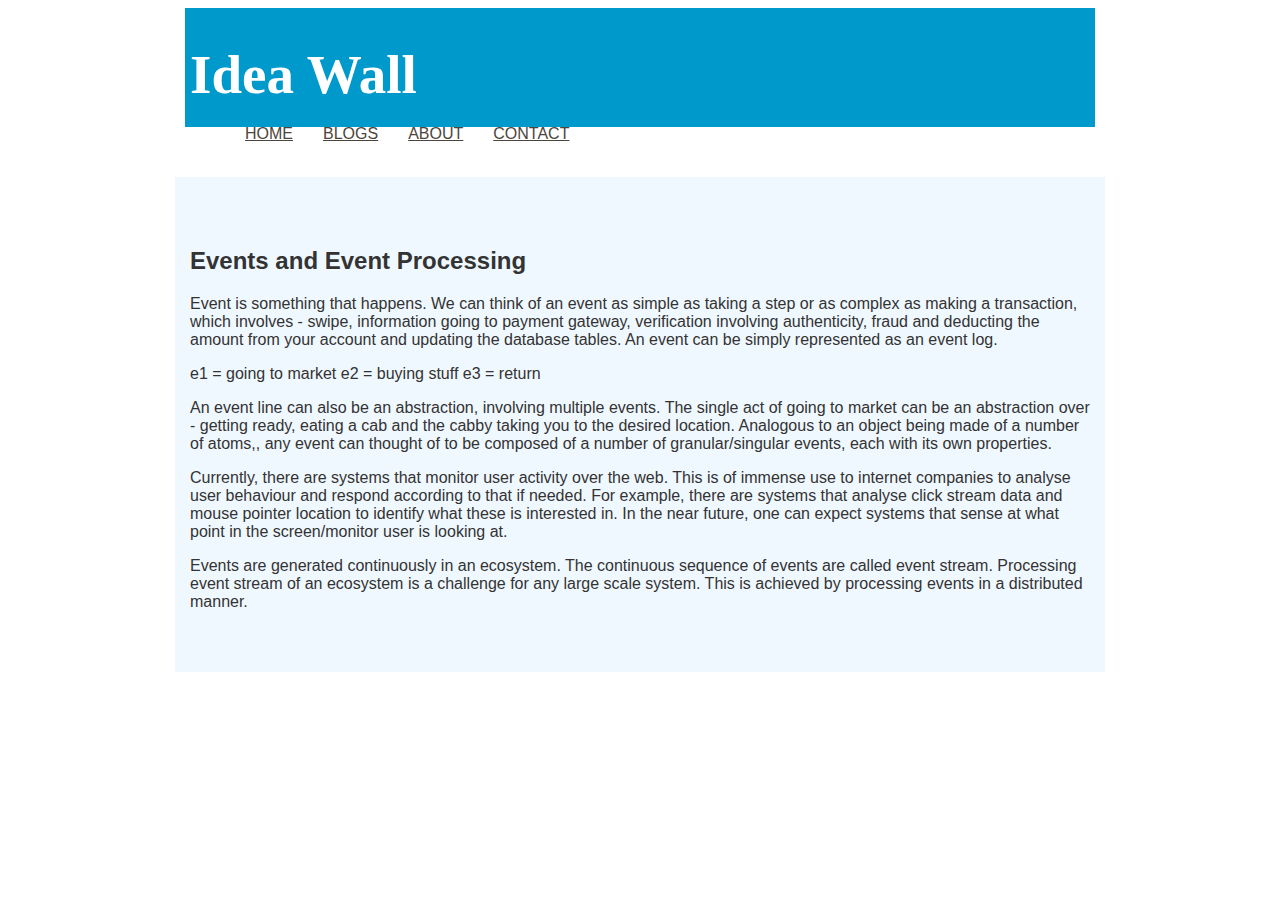
==== event-processing.html @ b38f8d8b "html files" ====
<!DOCTYPE html>
<html>
<head>
<meta charset="utf-8">  
<meta http-equiv="Content-Type" content="text/html; charset=utf-8"/>
<meta name="viewport" content="width=device-width, initial-scale=1.0"/>
<title>Stream of Thoughts</title>
<link rel="stylesheet" href="reset.css" type="text/css" media="screen" />
<link rel="stylesheet" href="style.css" type="text/css" media="screen" />
</head>

<body>
<header>
	<h1>Idea Wall</h1>
<!--  	<p>A blog</p> -->
 	<nav>
 		<ul>
 			<li><a href="index.html">Home</a></li>
 			<li><a href="blogs.html">Blogs</a></li>
 			<li><a href="javascript:void(0)">About</a></li>
 			<li><a href="javascript:void(0)">Contact</a></li>
 		</ul>
 	</nav>
</header>

<section>
	<div id="boxcontent">
		<h2>Events and Event Processing</h2>
	<p>Event is something that happens. We can think of an event as simple as taking a step 
	or as complex as making a transaction, which involves - swipe, information going to payment 
	gateway, verification involving authenticity, fraud and deducting the amount from your 
	account and updating the database tables. An event can be simply represented as an event 
	log.</p>

<p>
e1 = going to market
e2 = buying stuff
e3 = return</p>


<p>An event line can also be an abstraction, involving multiple events. The single act of 
going to market can be an abstraction over - getting ready, eating a cab and the cabby taking 
you to the desired location. Analogous to an object being made of a number of atoms,, any 
event can thought of to be composed of a number of granular/singular events, each with its 
own properties.</p>

<p>Currently, there are systems that monitor user activity over the web. This is of immense 
use to internet companies to analyse user behaviour and respond according to that if needed. 
For example, there are systems that analyse click stream data and mouse pointer location to 
identify what these is interested in. In the near future, one can expect systems that sense 
at what point in the screen/monitor user is looking at.</p>

<p>Events are generated continuously in an ecosystem. The continuous sequence of events are 
called event stream. Processing event stream of an ecosystem is a challenge for any large 
scale system. This is achieved by processing events in a distributed manner.</p>
	
	</div>
<section>
</body>
</html>
---- style.css ----
/*Global settings for body*/

body
{
#border-top:10px solid #0099cc;
background: white;
font-family:'Open Sans', sans-serif;
color:#333333;
}

/* Header */
header
{
padding:5px;
background-color: #0099cc;
position:relative;
width:auto;
max-width:900px;
margin: 0 auto 50px auto;
}

header h1
{
margin: 30px 0 0 0;
font-size: 55px;
color: white;
font-family: 'Open Sans';
}

header p
{
font-family: 'Open Sans', sans-serif;
font-size: 16px;
color: #4A463B;
margin-left:132px;
}

header nav ul
{
list-style:none;
}

header nav ul li
{
display:block;
float:left;
padding:3px 15px;
}

header nav ul li a
{
font-family: 'Open Sans', sans-serif;
color: #4A463B;
text-transform: uppercase;
transition: all .25s ease;
}

header nav ul li a:hover
{
color: #0099cc;
}


.columns
{
width:auto;
max-width:800px;
margin:0 auto;
padding:70px 0 45px 0;
}

.columns h2{
color: #696969;
}

.columns nav ul li{
line-height: 2.8;
}

.columns nav ui li a{
font-family: 'Open Sans', sans-serif;
color: #4A463B;
text-color: #696969;
text-decoration: none;
font-size: 16px;
}

#boxcontent
{
width:auto;
max-width:900px;
margin:0 auto;
padding:50px 15px 45px 15px;
background-color: #F0F8FF;
}
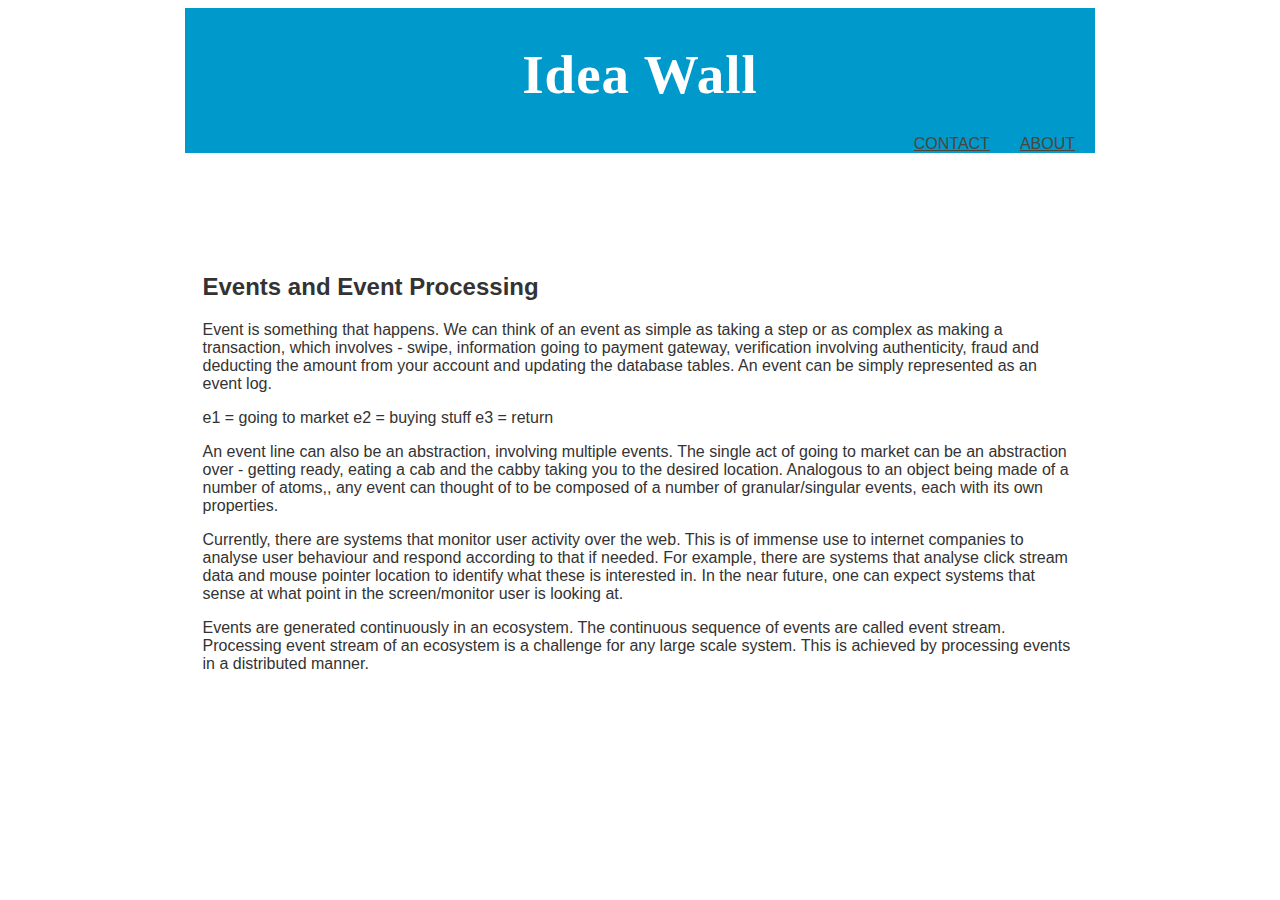
==== commit 350ff6c4: "changing font & background color" ====
--- a/event-processing.html
+++ b/event-processing.html
@@ -15,8 +15,10 @@
 <!--  	<p>A blog</p> -->
  	<nav>
  		<ul>
- 			<li><a href="index.html">Home</a></li>
+ 			<!-- 
+<li><a href="index.html">Home</a></li>
  			<li><a href="blogs.html">Blogs</a></li>
+ -->
  			<li><a href="javascript:void(0)">About</a></li>
  			<li><a href="javascript:void(0)">Contact</a></li>
  		</ul>
--- a/style.css
+++ b/style.css
@@ -2,9 +2,8 @@
 
 body
 {
-#border-top:10px solid #0099cc;
 background: white;
-font-family:'Open Sans', sans-serif;
+font-family: 'Open Sans', sans-serif;
 color:#333333;
 }
 
@@ -24,7 +23,9 @@
 margin: 30px 0 0 0;
 font-size: 55px;
 color: white;
-font-family: 'Open Sans';
+font-family:'Futura';
+text-align: center;
+letter-spacing: 1px;
 }
 
 header p
@@ -37,13 +38,14 @@
 
 header nav ul
 {
+border-top:10px solid #0099cc;
 list-style:none;
 }
 
 header nav ul li
 {
 display:block;
-float:left;
+float:right;
 padding:3px 15px;
 }
 
@@ -60,37 +62,16 @@
 color: #0099cc;
 }
 
-
-.columns
-{
-width:auto;
-max-width:800px;
-margin:0 auto;
-padding:70px 0 45px 0;
-}
-
-.columns h2{
-color: #696969;
-}
-
-.columns nav ul li{
-line-height: 2.8;
-}
-
-.columns nav ui li a{
-font-family: 'Open Sans', sans-serif;
-color: #4A463B;
-text-color: #696969;
-text-decoration: none;
-font-size: 16px;
-}
-
 #boxcontent
 {
 width:auto;
-max-width:900px;
+max-width:875px;
 margin:0 auto;
 padding:50px 15px 45px 15px;
-background-color: #F0F8FF;
+#background-color: #F0F8FF;
 }
 
+#boxcontent h2
+{
+
+}
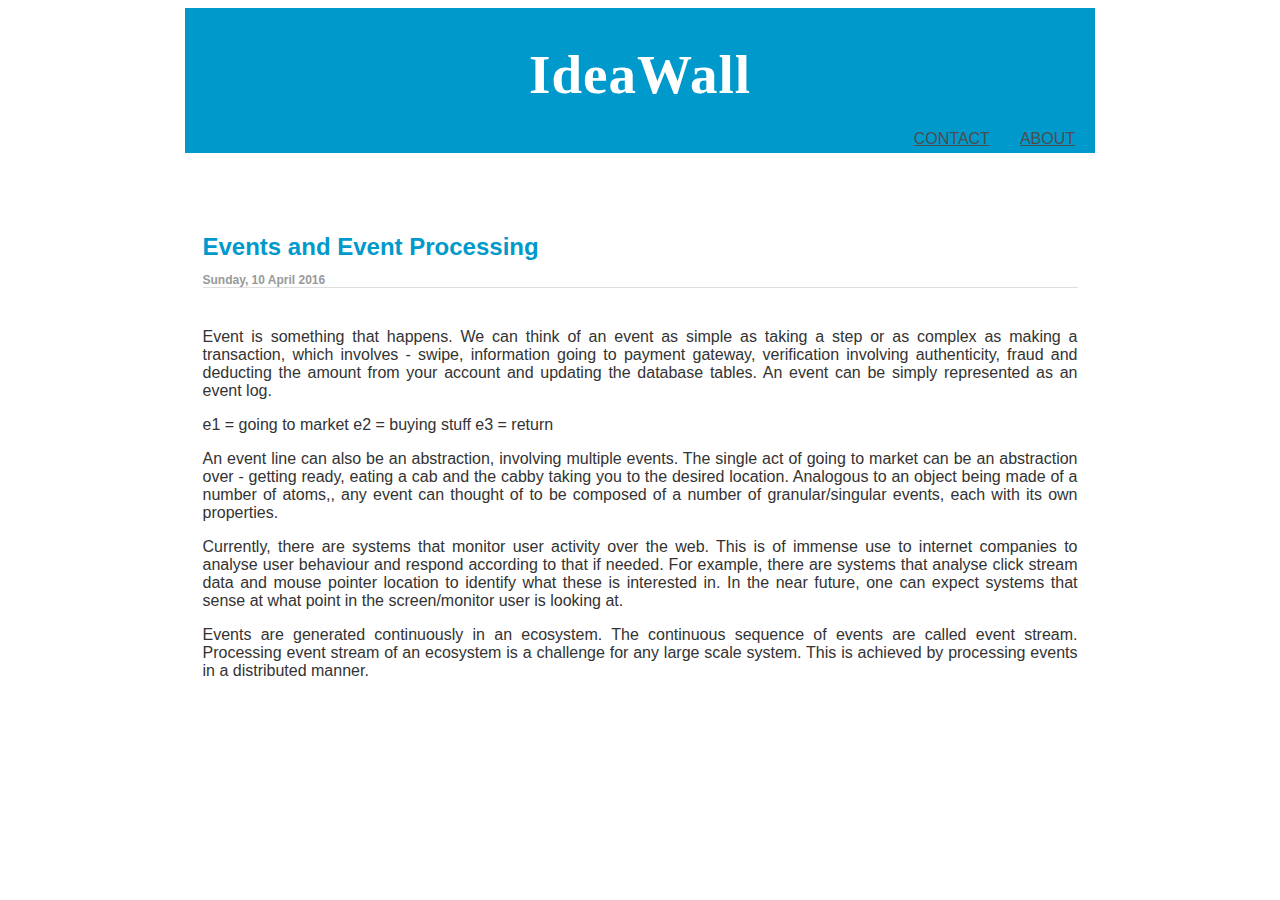
==== commit d2ea0f59: "text styling" ====
--- a/event-processing.html
+++ b/event-processing.html
@@ -11,7 +11,7 @@
 
 <body>
 <header>
-	<h1>Idea Wall</h1>
+	<h1>IdeaWall</h1>
 <!--  	<p>A blog</p> -->
  	<nav>
  		<ul>
@@ -27,7 +27,9 @@
 
 <section>
 	<div id="boxcontent">
-		<h2>Events and Event Processing</h2>
+		<h2>Events and Event Processing
+		<p>Sunday, 10 April 2016</p>
+		</h2>
 	<p>Event is something that happens. We can think of an event as simple as taking a step 
 	or as complex as making a transaction, which involves - swipe, information going to payment 
 	gateway, verification involving authenticity, fraud and deducting the amount from your 
--- a/style.css
+++ b/style.css
@@ -38,7 +38,8 @@
 
 header nav ul
 {
-border-top:10px solid #0099cc;
+border-top:5px solid #0099cc;
+border-bottom: 5px solid #0099cc;
 list-style:none;
 }
 
@@ -52,14 +53,14 @@
 header nav ul li a
 {
 font-family: 'Open Sans', sans-serif;
-color: #4A463B;
+color: #4d4d4d;
 text-transform: uppercase;
 transition: all .25s ease;
 }
 
 header nav ul li a:hover
 {
-color: #0099cc;
+color: #333333;
 }
 
 #boxcontent
@@ -67,11 +68,26 @@
 width:auto;
 max-width:875px;
 margin:0 auto;
-padding:50px 15px 45px 15px;
+padding: 10px 15px 40px 15px;
 #background-color: #F0F8FF;
 }
 
 #boxcontent h2
 {
+color: #0099cc;
+#border-bottom: 1px solid #dedede;
+#margin-bottom: 50px;
+}
 
+#boxcontent h2 p
+{
+color: #999999;
+font-size:12px;
+border-bottom: 1px solid #dedede;
+margin-bottom: 40px;
 }
+
+#boxcontent p 
+{
+text-align: justify;
+}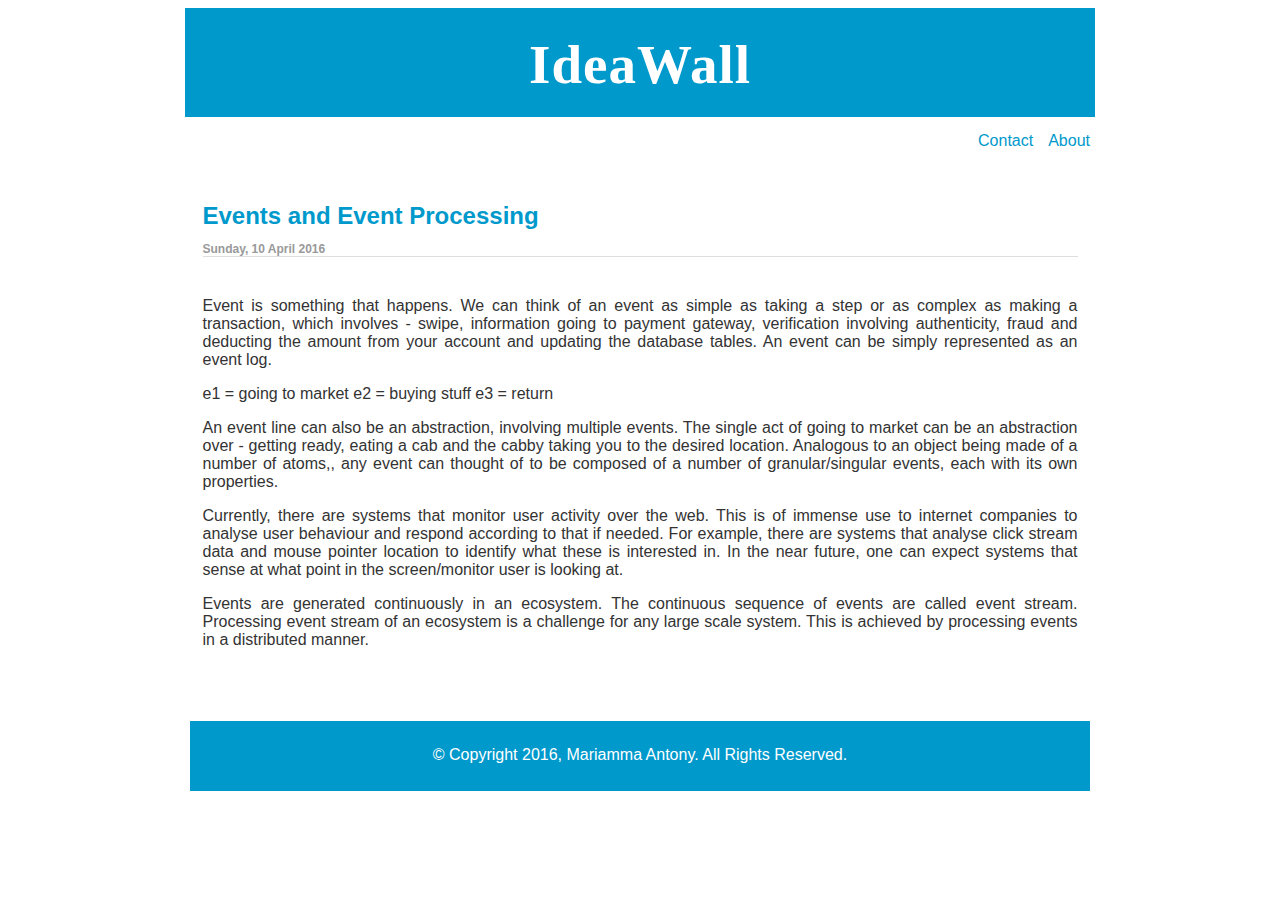
==== commit 423d5b89: "adding footer" ====
--- a/event-processing.html
+++ b/event-processing.html
@@ -60,5 +60,14 @@
 	
 	</div>
 <section>
+
+<footer>
+	<div id="footer">
+  <div id="copy">
+	  <p style="text-align:center;"> &copy; Copyright 2016, Mariamma Antony. All Rights Reserved.</p>
+		<!--   <p>Contact information: <a href="mailto:someone@example.com">  someone@example.com</a>.</p> -->
+	</div>
+  </div>
+</footer>
 </body>
 </html>--- a/style.css
+++ b/style.css
@@ -15,12 +15,12 @@
 position:relative;
 width:auto;
 max-width:900px;
-margin: 0 auto 50px auto;
+margin: 0 auto 40px auto;
 }
 
 header h1
 {
-margin: 30px 0 0 0;
+margin: 20px 0 0 0;
 font-size: 55px;
 color: white;
 font-family:'Futura';
@@ -38,8 +38,8 @@
 
 header nav ul
 {
-border-top:5px solid #0099cc;
-border-bottom: 5px solid #0099cc;
+#border-top:5px solid #0099cc;
+#border-bottom: 5px solid #0099cc;
 list-style:none;
 }
 
@@ -47,14 +47,18 @@
 {
 display:block;
 float:right;
-padding:3px 15px;
+padding-right: 0px;
+padding-left: 15px;
+padding-top: 20px;
+padding-bottom: 20px;
 }
 
 header nav ul li a
 {
 font-family: 'Open Sans', sans-serif;
-color: #4d4d4d;
-text-transform: uppercase;
+color: #0099cc;
+text-decoration: none;
+#text-transform: uppercase;
 transition: all .25s ease;
 }
 
@@ -68,7 +72,7 @@
 width:auto;
 max-width:875px;
 margin:0 auto;
-padding: 10px 15px 40px 15px;
+padding: 25px 15px 40px 15px;
 #background-color: #F0F8FF;
 }
 
@@ -90,4 +94,20 @@
 #boxcontent p 
 {
 text-align: justify;
-}+}
+
+#footer {
+width:auto;
+height:70px;
+background-color: #0099cc;
+#line-height: 70%;
+position:relative;
+width:auto;
+max-width:900px;
+color: white;
+margin: 0 auto 40px auto;
+}
+
+#footer p{
+ padding-top:25px;
+}
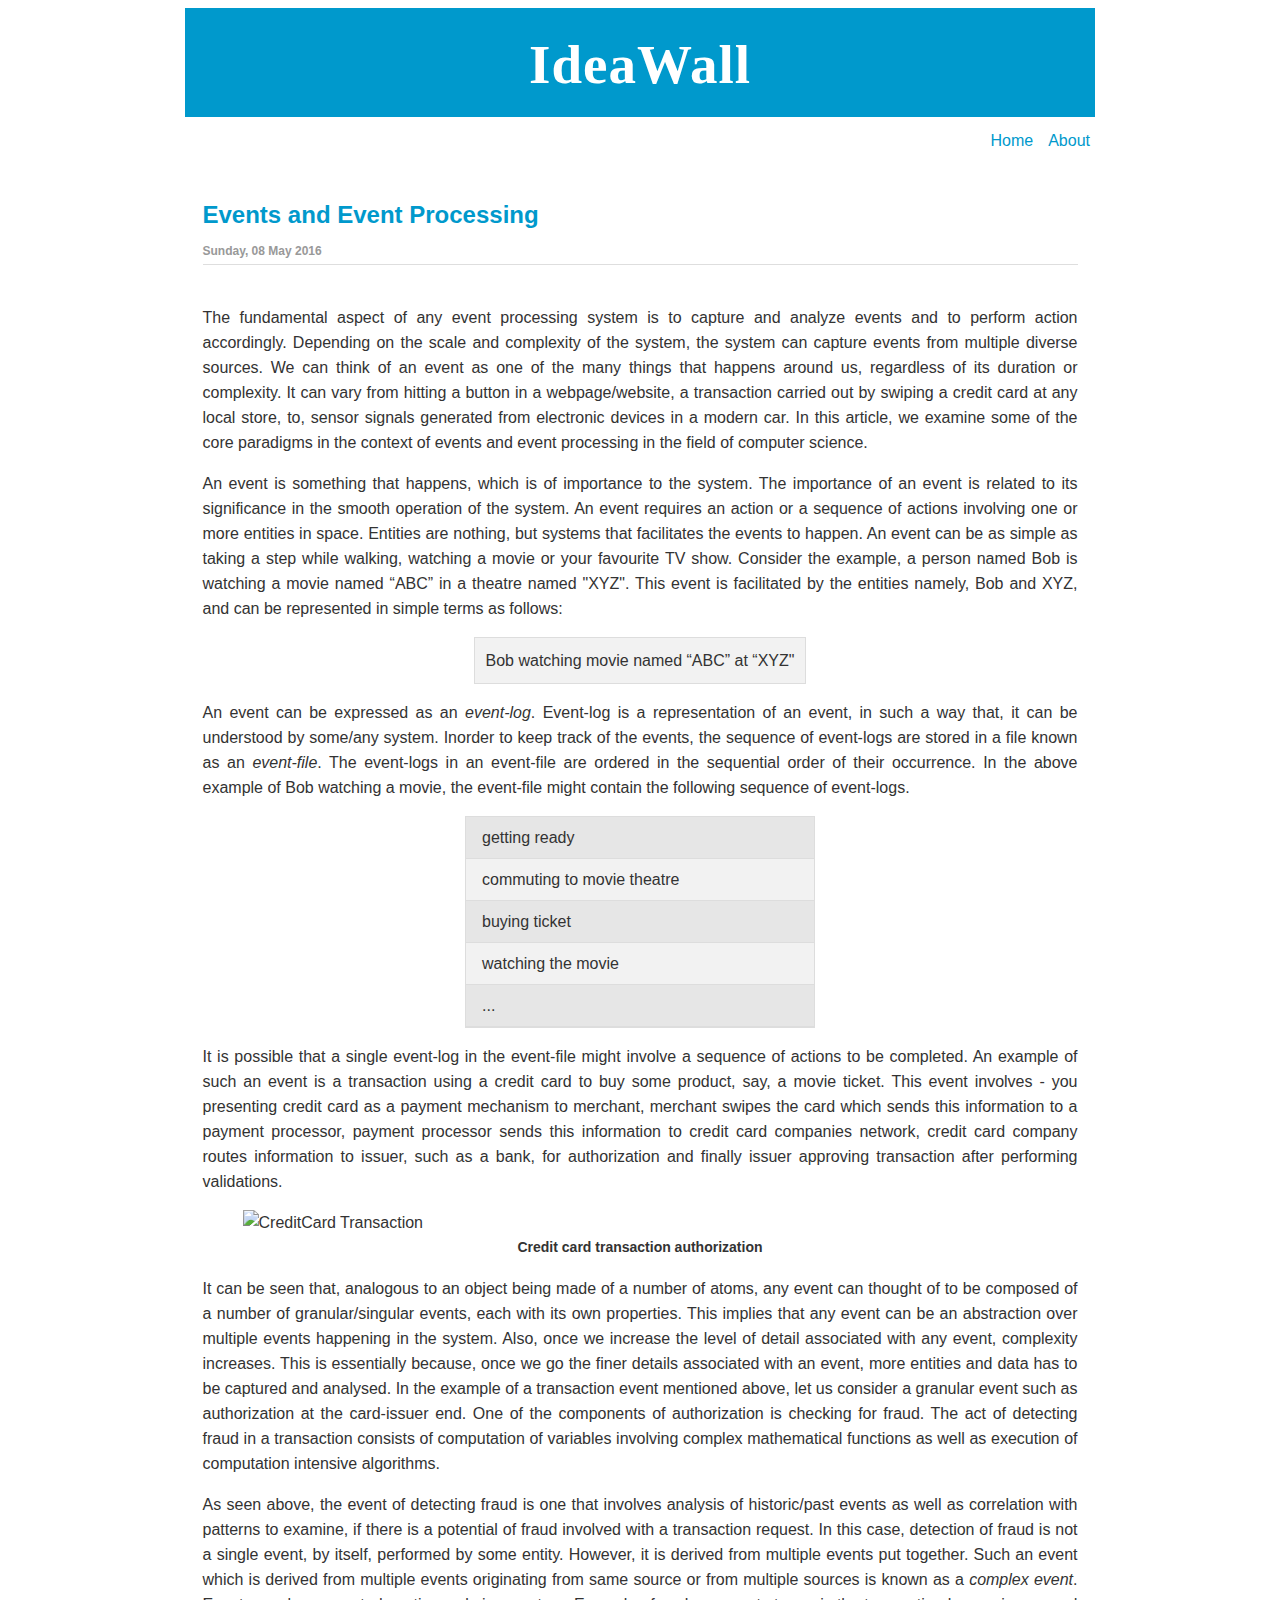
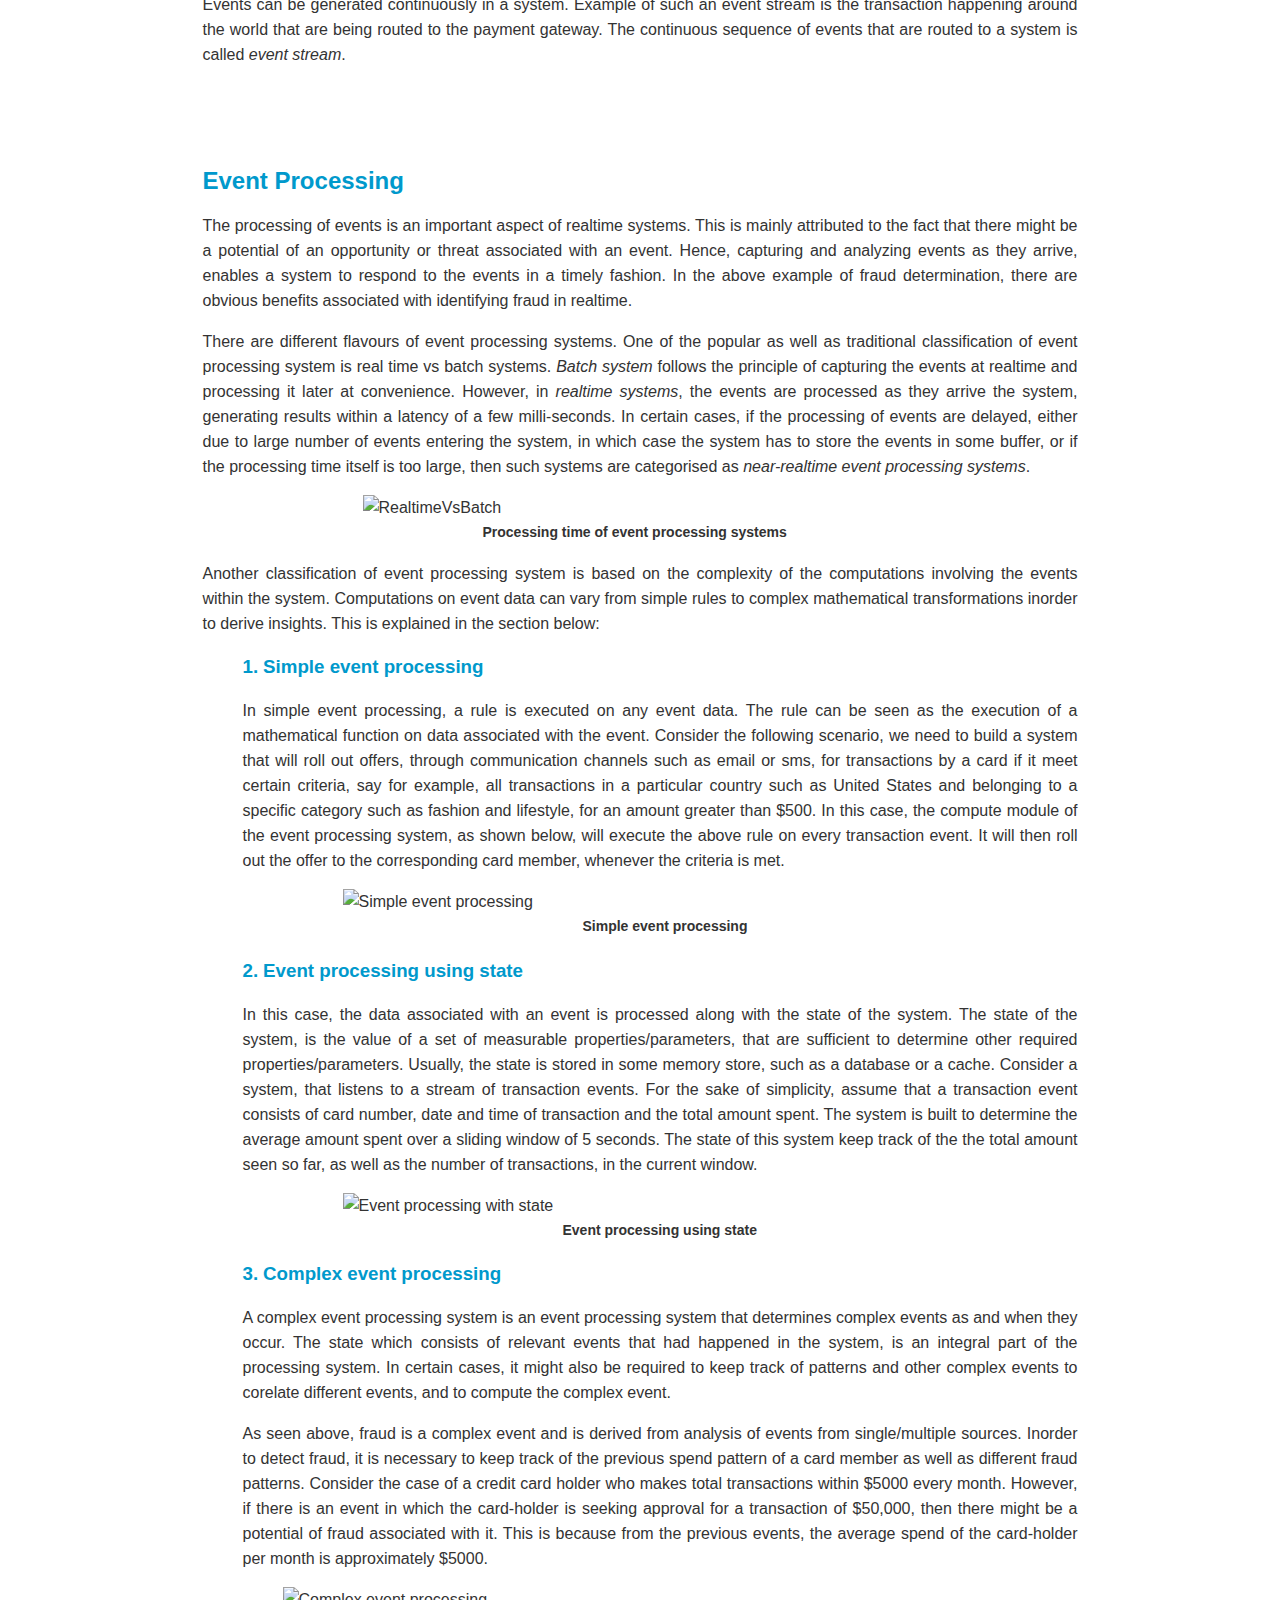
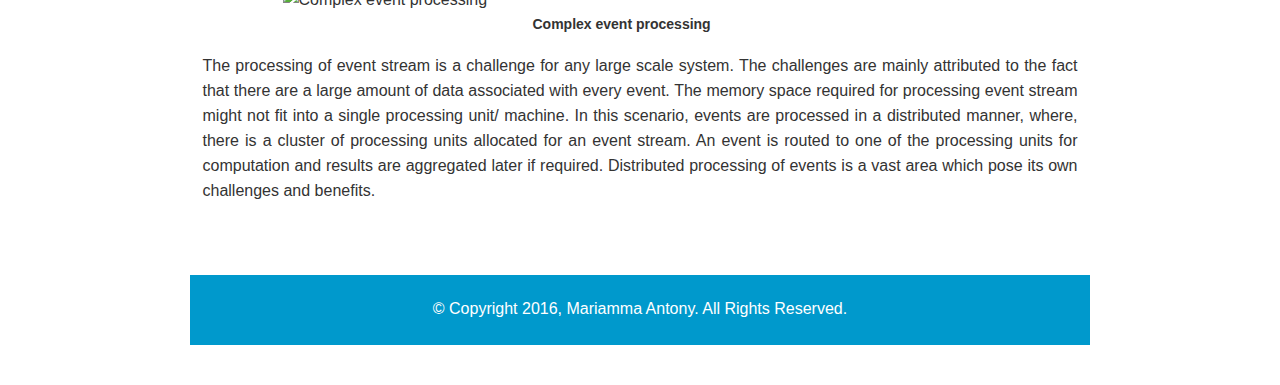
==== commit f3e047f0: "adding index and about files" ====
--- a/event-processing.html
+++ b/event-processing.html
@@ -2,9 +2,11 @@
 <html>
 <head>
 <meta charset="utf-8">  
+<meta name="description" content="Events and Event Processing with details on real time simple and complex events"/>
+<meta name="keywords" contents="Events, Event processing, simple events, complex events, event stream, state"/>
 <meta http-equiv="Content-Type" content="text/html; charset=utf-8"/>
 <meta name="viewport" content="width=device-width, initial-scale=1.0"/>
-<title>Stream of Thoughts</title>
+<title>Idea Wall</title>
 <link rel="stylesheet" href="reset.css" type="text/css" media="screen" />
 <link rel="stylesheet" href="style.css" type="text/css" media="screen" />
 </head>
@@ -15,12 +17,10 @@
 <!--  	<p>A blog</p> -->
  	<nav>
  		<ul>
- 			<!-- 
-<li><a href="index.html">Home</a></li>
- 			<li><a href="blogs.html">Blogs</a></li>
- -->
- 			<li><a href="javascript:void(0)">About</a></li>
- 			<li><a href="javascript:void(0)">Contact</a></li>
+ 			<!--  			<li><a href="blogs.html">Blogs</a></li> -->
+<!--  			<li><a href="contact.html">Contact</a></li> -->
+ 			<li><a href="about.html">About</a></li>
+ 			<li><a href="event-processing.html">Home</a></li>
  		</ul>
  	</nav>
 </header>
@@ -28,38 +28,201 @@
 <section>
 	<div id="boxcontent">
 		<h2>Events and Event Processing
-		<p>Sunday, 10 April 2016</p>
+		<p>Sunday, 08 May 2016</p>
 		</h2>
-	<p>Event is something that happens. We can think of an event as simple as taking a step 
-	or as complex as making a transaction, which involves - swipe, information going to payment 
-	gateway, verification involving authenticity, fraud and deducting the amount from your 
-	account and updating the database tables. An event can be simply represented as an event 
-	log.</p>
+	<p>The fundamental aspect of any event processing system is to capture and analyze events and to
+	perform action accordingly. Depending on the scale and complexity of the system, the 
+	system can capture events from multiple diverse sources. We can think of an event as one of the many 
+	things that happens around us, regardless of its duration or complexity. It can vary from
+	hitting a button in a webpage/website, a transaction carried 
+	out by swiping a credit card at any local store, to, sensor signals generated from electronic
+	devices in a modern car. In this article, we examine some of the core paradigms in the context of 
+	events and event processing in the  field of computer science.</p>	
+		
+	<p>An event is something that happens, which is of importance to the system. The importance 
+	of an event is related to its significance in the smooth operation of the system.
+	An event requires an action or a sequence of 
+	actions involving one or more entities in space. Entities are nothing, but systems that 
+	facilitates the events to happen.   An event 
+	can be as simple as taking a step while walking, watching a movie or your favourite 
+	TV show.  Consider the example, 
+	a person named Bob is watching a movie named “ABC” in a theatre named "XYZ". This 
+	event is facilitated by the entities namely, Bob and XYZ, and can be represented in simple terms as follows:</p>
+	
+	<div id="textline">
+	<p>Bob watching movie named “ABC” at “XYZ"</p>
+	</div>
+	
+	<p>An event can be expressed as an <i>event-log</i>. Event-log is a representation of an
+	event, in such a way that, it can be understood by some/any system. Inorder to keep track of the events, the 
+	sequence of event-logs are stored in a file known as an <i>event-file</i>. The event-logs in 
+	an event-file are ordered in the sequential order of their occurrence. In the above 
+	example of Bob watching a movie, the event-file might contain the following sequence of event-logs.</p>
 
 <p>
-e1 = going to market
-e2 = buying stuff
-e3 = return</p>
-
-
-<p>An event line can also be an abstraction, involving multiple events. The single act of 
-going to market can be an abstraction over - getting ready, eating a cab and the cabby taking 
-you to the desired location. Analogous to an object being made of a number of atoms,, any 
-event can thought of to be composed of a number of granular/singular events, each with its 
-own properties.</p>
-
-<p>Currently, there are systems that monitor user activity over the web. This is of immense 
-use to internet companies to analyse user behaviour and respond according to that if needed. 
-For example, there are systems that analyse click stream data and mouse pointer location to 
-identify what these is interested in. In the near future, one can expect systems that sense 
-at what point in the screen/monitor user is looking at.</p>
-
-<p>Events are generated continuously in an ecosystem. The continuous sequence of events are 
-called event stream. Processing event stream of an ecosystem is a challenge for any large 
-scale system. This is achieved by processing events in a distributed manner.</p>
-	
-	</div>
+<div id="textbox">
+<nav>
+<ul>
+ <li style="background-color:#e6e6e6;">getting ready</li>
+ <li style="background-color:#f2f2f2;">commuting to movie theatre</li>
+ <li style="background-color:#e6e6e6;">buying ticket</li>
+ <li style="background-color:#f2f2f2;">watching the movie</li>
+ <li style="background-color:#e6e6e6;">...</li>
+</ul>
+</nav>
+</div>
+</p>
+
+<p>It is possible that a single event-log in the event-file might involve a sequence of actions
+to be completed. An example of such an event is a transaction using a credit card to buy 
+some product, say, a movie ticket. This event involves - you presenting credit card as a payment mechanism to 
+merchant, merchant swipes the card which sends this information to a payment processor, 
+payment processor sends this information to credit card companies network, credit card 
+company routes information to issuer, such as a bank, for authorization and finally issuer 
+approving transaction after performing validations.</p>
+
+<figure>
+<img src="images/creditCardTrans10.png" alt="CreditCard Transaction" style="height:280; width:780; max-width:100%;"/>
+<figcaption style="text-align:center;font-size:14px;"><b>Credit card transaction authorization</b></figcaption>
+</figure>
+
+<p>It can be seen that, analogous to an object being made of a number of atoms, any event 
+can thought of to be composed of a number of granular/singular events, each with its own 
+properties. This implies that any event can be an abstraction over multiple events 
+happening in the system. Also, once we increase the level of detail associated with any 
+event, complexity increases. This is essentially because, once we go the finer details 
+associated with an event, more entities and data has to be 
+captured and analysed. In the example of a transaction event mentioned above, let us consider a granular 
+event such as authorization at the card-issuer end. One of the components of authorization 
+is checking for fraud. The act of detecting fraud in a transaction consists of 
+computation of variables involving complex mathematical functions as well as execution of 
+computation intensive algorithms. </p>
+
+<p>
+As seen above, the event of detecting fraud is one that involves analysis of historic/past
+ events as well as correlation with patterns to examine, if there is a potential of fraud 
+ involved with a transaction request. In this case, detection of fraud  is not a single event,
+ by itself, performed by some entity. However, it is derived from multiple events put together. Such an 
+ event which is derived from multiple events originating from same source or from multiple 
+ sources is known as a <i>complex event</i>. Events can be generated continuously in a 
+ system. Example of such an event stream is the transaction happening around the world that
+ are being routed to the payment gateway. The continuous sequence of events that are 
+ routed to a system is called <i>event stream</i>.</p>
+ </div>
+ </section>
+
 <section>
+<div id="boxcontent">
+<h2>Event Processing</h2>
+
+<p>The processing of events is an important aspect of realtime systems. This is mainly 
+attributed to the fact that there might be a potential of an opportunity or threat associated
+with an event. Hence, capturing and analyzing events as they arrive, enables a system to 
+respond to the events in a timely fashion. In the above example of 
+fraud determination, there are obvious benefits associated with identifying fraud in realtime.</p>
+
+<p>There are different flavours of event processing systems. One of the popular as well as 
+traditional classification of event processing system is real time vs batch systems.
+<i>Batch system</i> follows the principle of capturing the events at realtime and processing it later 
+at convenience. However, in <i>realtime systems</i>, the events are processed as they arrive the system,
+generating results within a latency of a few milli-seconds. In certain cases, if the processing of 
+events are delayed, either due to large number of events entering the system, in which case the system has
+to store the events in some buffer, or if the processing time itself is too large,
+then such systems are categorised as <i>near-realtime event processing systems</i>.
+</p>
+
+<figure style="margin-left:160px;">
+<img src="images/realtime-batch10.png" alt="RealtimeVsBatch" style="height:300; width:530; max-width:100%"/>
+<figcaption style="margin-left:120px;font-size:14px;"><b>Processing time of event processing systems</b></figcaption>
+</figure>
+
+Another classification of event processing system is based on the complexity of the computations
+involving the events within the system. Computations on event data can vary from simple rules 
+to complex mathematical transformations inorder to derive insights. This is explained in the section
+below:
+
+	<ol class="custom-counter">
+		<li> <h3>Simple event processing</h3> 
+		<p>In simple event processing, a rule is executed on any event data. The
+		rule can be seen as the execution of a mathematical function on data associated 
+		with the event. Consider the following scenario, we need to build a system that will 
+		roll out offers, through communication channels such as email or sms, for 
+		transactions by a card if it meet certain criteria, say for example, all 
+		transactions in a particular country such as United States and belonging
+		to a specific category such as fashion and lifestyle, for an amount greater than $500. 
+		In this case, the compute module of the event processing system, as shown below, 
+		will execute the above rule on every transaction
+		event. It will then roll out the offer to the corresponding card member, whenever the criteria is met.</p>
+		<figure style="margin-left:100px;">
+			<img src="images/simple-event5.png" alt="Simple event processing" style="height:150; width:620; max-width:100%"/>
+			<figcaption style="margin-left:240px;font-size:14px;"><b>Simple event processing</b></figcaption>
+		</figure>
+		</li>
+		</li>
+		
+		<li><h3>Event processing using state</h3>
+		<p> In this case, the data associated with an event is 
+		processed along with the state of the system. The state of the system, is the value 
+		of a set of measurable properties/parameters, that are sufficient to determine other required 
+		properties/parameters. Usually, the state is stored in some memory store, such as a
+		database or a cache. Consider a system, that listens to a stream of transaction events. For 
+		the sake of simplicity, assume that a transaction event consists of card number, date and time of 
+		transaction and the total amount spent. The system is built to determine the average amount 
+		spent over a sliding window of 5 seconds. The state of this system keep track of the
+		the total amount seen so far, as well as the number of transactions, in the current window. 
+		</p>
+		<figure style="margin-left:100px;">
+			<img src="images/state-processing11.png" alt="Event processing with state" height="330" width="620" max-width="100%"/>
+			<figcaption style="margin-left:220px;font-size:14px;"><b>Event processing using state</b></figcaption>
+		</figure>
+		</li>
+		 
+		<li><h3>Complex event processing</h3> 
+		<p>A complex event processing system is an event processing system that determines complex
+		events as and when they occur. The state which consists of relevant events that had 
+		happened in the system, is an integral part of the processing system. In certain cases, 
+		it might also be required to keep 
+ 		track of patterns and other complex events to corelate different events, and to compute the complex event.
+			<!-- 
+As seen above, detection of a complex event such as a fraud, might pose 
+		an opportunity or threat to the system. And this provides significant benefits, if detected in
+		a timely fashion.
+ --> <!-- 
+The complex event processing system 
+		consists of events and actors. Actors are entities that perform action/operations on 
+		the incoming events with the help of the state of the system. Actors also route the incoming 
+		events to other actors for processing based on different parameters.
+ --> 
+ 		</p>
+		
+		<p>	As seen above, fraud is a complex event and is derived from analysis of events from 
+		single/multiple sources. Inorder to detect fraud, it is necessary to keep track of the
+		previous spend pattern of a card member as well as different fraud patterns.
+		Consider the case of a credit card holder who makes total transactions
+		within $5000 every month. However, if there is an event in which the card-holder 
+		is seeking approval for a transaction of $50,000,
+		then there might be a potential of fraud associated with it. This is because from the previous
+		events, the average spend of the card-holder per month is approximately $5000. </p>
+		
+		<figure style="margin-left:40px;">
+			<img src="images/complex-ep8.png" alt="Complex event processing" style="height:270; width:720; max-width:100%"/>
+			<figcaption style="margin-left:250px;font-size:14px;"><b>Complex event processing</b></figcaption>
+		</figure>
+		 </li>
+	</ol>	
+
+
+	<p>	The processing of event stream is a challenge for any large scale system. 
+The challenges are mainly attributed to the fact that there are a large amount of data associated 
+with every event. The memory space required for  processing event stream
+might not fit into a single processing unit/ machine. In this scenario, events are processed 
+in a distributed manner, where, there is a cluster of processing units allocated for an event stream. 
+An event is routed to one of the processing units for computation and results are aggregated later if required.
+Distributed processing of events is a vast area which pose its own challenges and benefits.</p>
+
+
+</div>
+</section>
 
 <footer>
 	<div id="footer">
--- a/style.css
+++ b/style.css
@@ -67,6 +67,32 @@
 color: #333333;
 }
 
+#textline p{
+ 	text-align: center;
+	background-color: #f2f2f2; 
+	padding: 10px;
+	border: 1px solid #ddd;
+	width: 310px;
+    margin: auto;
+}
+
+#textbox{
+    width: 350px;
+    padding: 0px;
+    margin: auto;
+}
+
+#textbox nav ul{
+list-style-type: none;
+padding: 0;
+border: 1px solid #ddd;
+}
+
+#textbox nav ul li{
+padding: 8px 16px;
+border-bottom: 1px solid #ddd;
+}
+
 #boxcontent
 {
 width:auto;
@@ -91,9 +117,43 @@
 margin-bottom: 40px;
 }
 
-#boxcontent p 
+#boxcontent
 {
 text-align: justify;
+line-height: 25px;
+font-size: 16px;
+}
+
+#boxcontent ol li h3{
+color: #0099cc;
+}
+
+.custom-counter {
+    margin-left: 0;
+    padding-right: 0;
+    list-style-type: none;
+}
+
+.custom-counter li {
+    counter-increment: step-counter;
+}
+
+.custom-counter h3::before {
+    content: counter(step-counter)".";
+    margin-right: 5px;
+    #font-size: 80%;
+    color: #0099cc;
+    font-weight: bold;
+    #padding: 3px 8px;
+    border-radius: 3px;
+}
+
+#boxcontent figure { 
+    display: block;
+    margin-top: 1em;
+    margin-bottom: 1em;
+    margin-left: 40px;
+    margin-right: 40px;
 }
 
 #footer {
@@ -110,4 +170,4 @@
 
 #footer p{
  padding-top:25px;
-}
+}